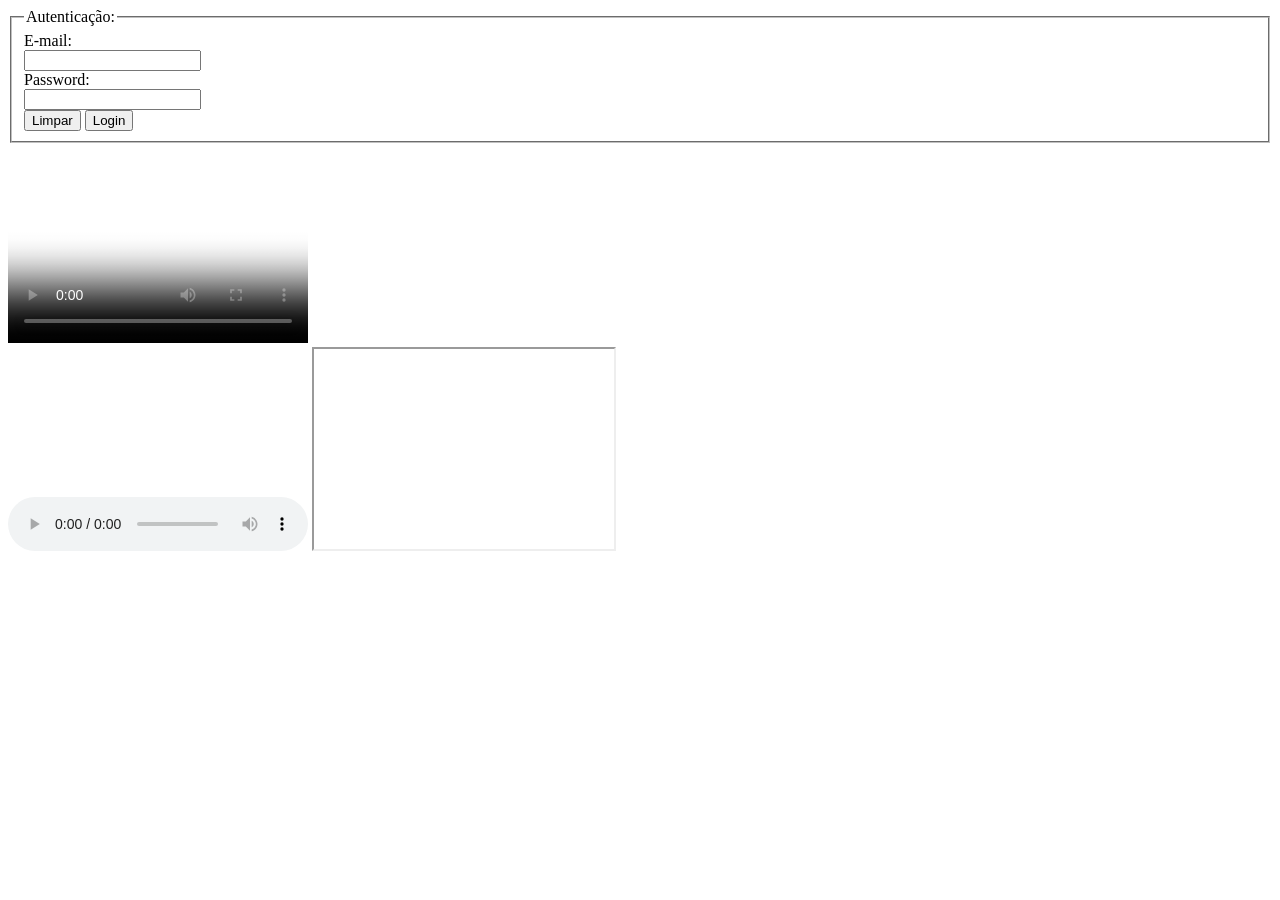
==== index.html @ 052f5f45 "Create index.html" ====
<!DOCTYPE html>
<html lang="en">
<head>
  <meta charset="UTF-8">
  <meta name="viewport" content="width=device-width, initial-scale=1.0">
  <title>Document</title>
</head>
<body>
  <form action="http://server/process.php    ">
    <fieldset>
      <legend>Autenticação:</legend>
      <label>E-mail: <br><input type="email" name="email" required></label><br>
      <label>Password: <br><input type="password" name="password" required></label><br>
      <input type="reset" value="Limpar"> 
      <input type="submit" value="Login">
    </fieldset>
  </form>
  <video width="300" height="200" poster="videocover.png" controls autoplay loop ></video>
  <source src="video.mp4" type="video/mp4">
  <source src="video.webm" type="video/ogg"> <br>
  <audio controls>
  <source src="buzina.ogg" type="audio/ogg">
  </audio>
  <iframe 
  width="300" height="200"
   src="https://www.youtube.com/watch?v=vw-KWfKwvTQ"></iframe>
  
</body>
</html>
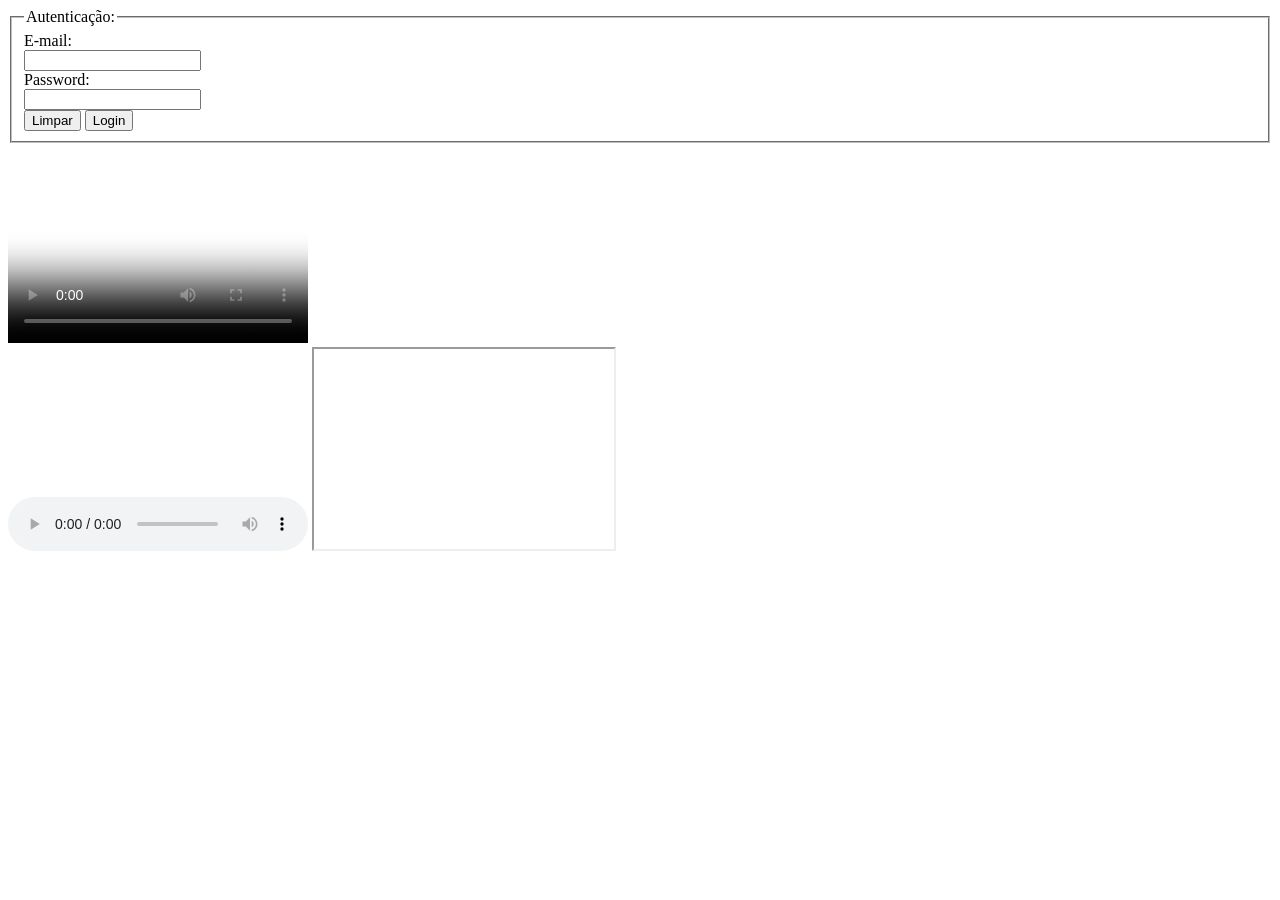
==== commit 204d9994: "Remove YouTube iframe source Removed YouTube video source from iframe." ====
--- a/index.html
+++ b/index.html
@@ -23,7 +23,7 @@
   </audio>
   <iframe 
   width="300" height="200"
-   src="https://www.youtube.com/watch?v=vw-KWfKwvTQ"></iframe>
+   src=""></iframe>
   
 </body>
-</html>+</html>
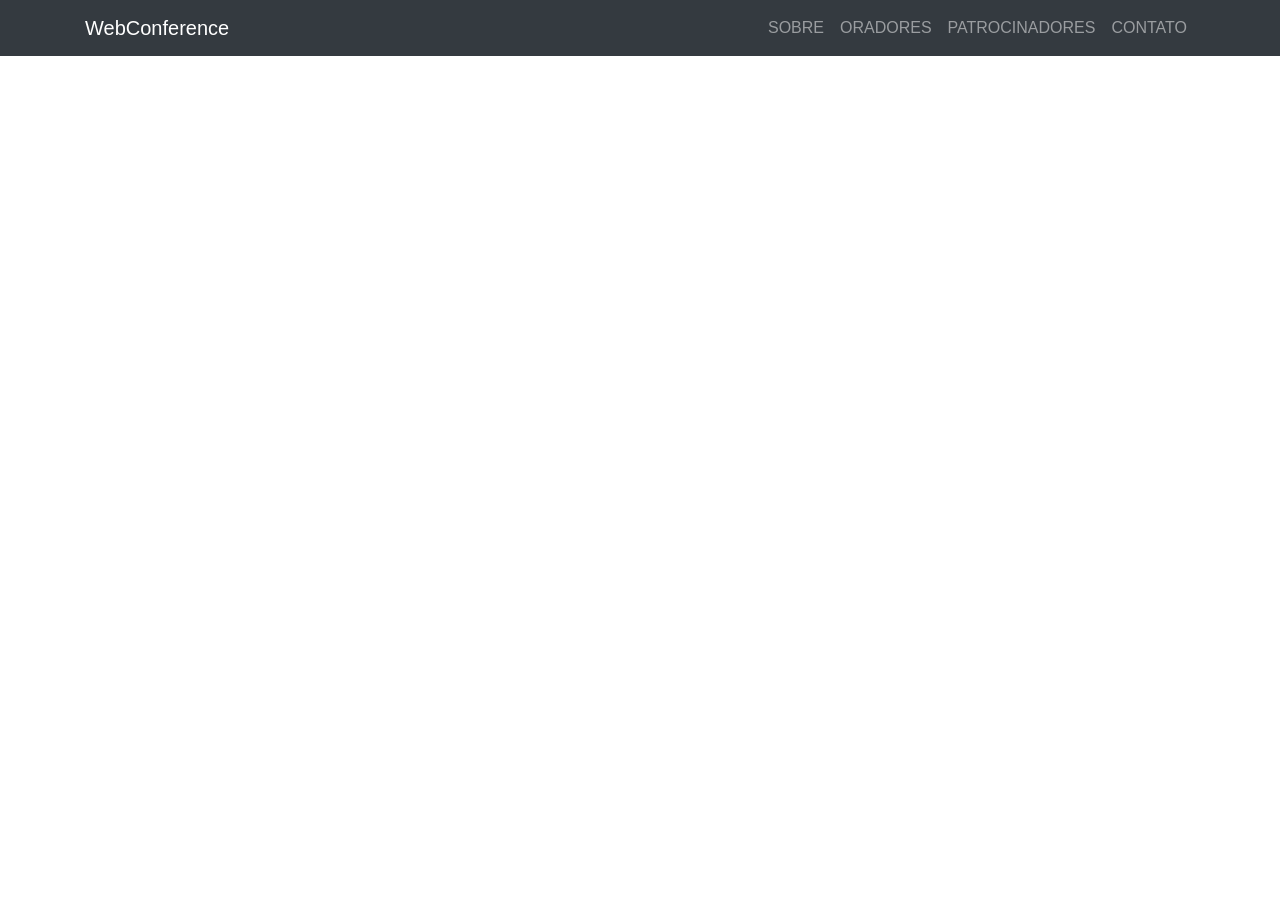
==== commit 0f8ec7c5: "Correção do alinhamento da navbar e menus" ====
--- a/index.html
+++ b/index.html
@@ -1,29 +1,65 @@
-<!DOCTYPE html>
+<!doctype html>
 <html lang="en">
-<head>
-  <meta charset="UTF-8">
-  <meta name="viewport" content="width=device-width, initial-scale=1.0">
-  <title>Document</title>
-</head>
-<body>
-  <form action="http://server/process.php    ">
-    <fieldset>
-      <legend>Autenticação:</legend>
-      <label>E-mail: <br><input type="email" name="email" required></label><br>
-      <label>Password: <br><input type="password" name="password" required></label><br>
-      <input type="reset" value="Limpar"> 
-      <input type="submit" value="Login">
-    </fieldset>
-  </form>
-  <video width="300" height="200" poster="videocover.png" controls autoplay loop ></video>
-  <source src="video.mp4" type="video/mp4">
-  <source src="video.webm" type="video/ogg"> <br>
-  <audio controls>
-  <source src="buzina.ogg" type="audio/ogg">
-  </audio>
-  <iframe 
-  width="300" height="200"
-   src=""></iframe>
-  
-</body>
+  <head>
+    <meta charset="UTF-8" />
+    <meta name="viewport" content="width=device-width, initial-scale=1.0" />
+    <meta http-equiv="X-UA-Compatible" content="ie=edge" />
+    <link
+      rel="stylesheet"
+      href="https://stackpath.bootstrapcdn.com/bootstrap/4.3.1/css/bootstrap.min.css"
+    />
+    <title>Document</title>
+  </head>
+  <body>
+    <header>
+      <!-- Imagem Principal e Botão de Inscrição na Conferência -->
+    </header>
+
+    <nav class="navbar navbar-expand-lg navbar-dark bg-dark fixed-top">
+      <div class="container">
+        <a class="navbar-brand" href="#page-top">WebConference</a>
+
+        <button
+          class="navbar-toggler"
+          type="button"
+          data-toggle="collapse"
+          data-target="#navbarResponsive"
+        >
+          <span class="navbar-toggler-icon"></span>
+        </button>
+
+        <div class="collapse navbar-collapse" id="navbarResponsive">
+          <ul class="navbar-nav text-uppercase ml-auto">
+            <li class="nav-item">
+              <a class="nav-link" href="#Sobre">Sobre</a>
+            </li>
+            <li class="nav-item">
+              <a class="nav-link" href="#Oradores">Oradores</a>
+            </li>
+            <li class="nav-item">
+              <a class="nav-link" href="#Patrocinadores">Patrocinadores</a>
+            </li>
+            <li class="nav-item">
+              <a class="nav-link" href="#Contatos">Contato</a>
+            </li>
+          </ul>
+        </div>
+      </div>
+    </nav>
+
+    <section id="Sobre"><!-- Informação Básica Sobre a Conferência --></section>
+    <section id="Oradores">
+      <!-- Informação Sobre os Oradores da Conferência -->
+    </section>
+    <section id="Patrocinadores">
+      <!-- Informação Sobre os Patrocinadores -->
+    </section>
+    <section id="Contatos"><!-- Formulário Para Contatos e Mapa --></section>
+
+    <script src="https://code.jquery.com/jquery-3.3.1.slim.min.js"></script>
+    <script src="https://cdnjs.cloudflare.com/ajax/libs/popper.js/1.14.7/umd/popper.min.js"></script>
+    <script src="https://stackpath.bootstrapcdn.com/bootstrap/4.3.1/js/bootstrap.min.js"></script>
+
+    <footer><!-- Links para as Redes Sociais e Copyright --></footer>
+  </body>
 </html>
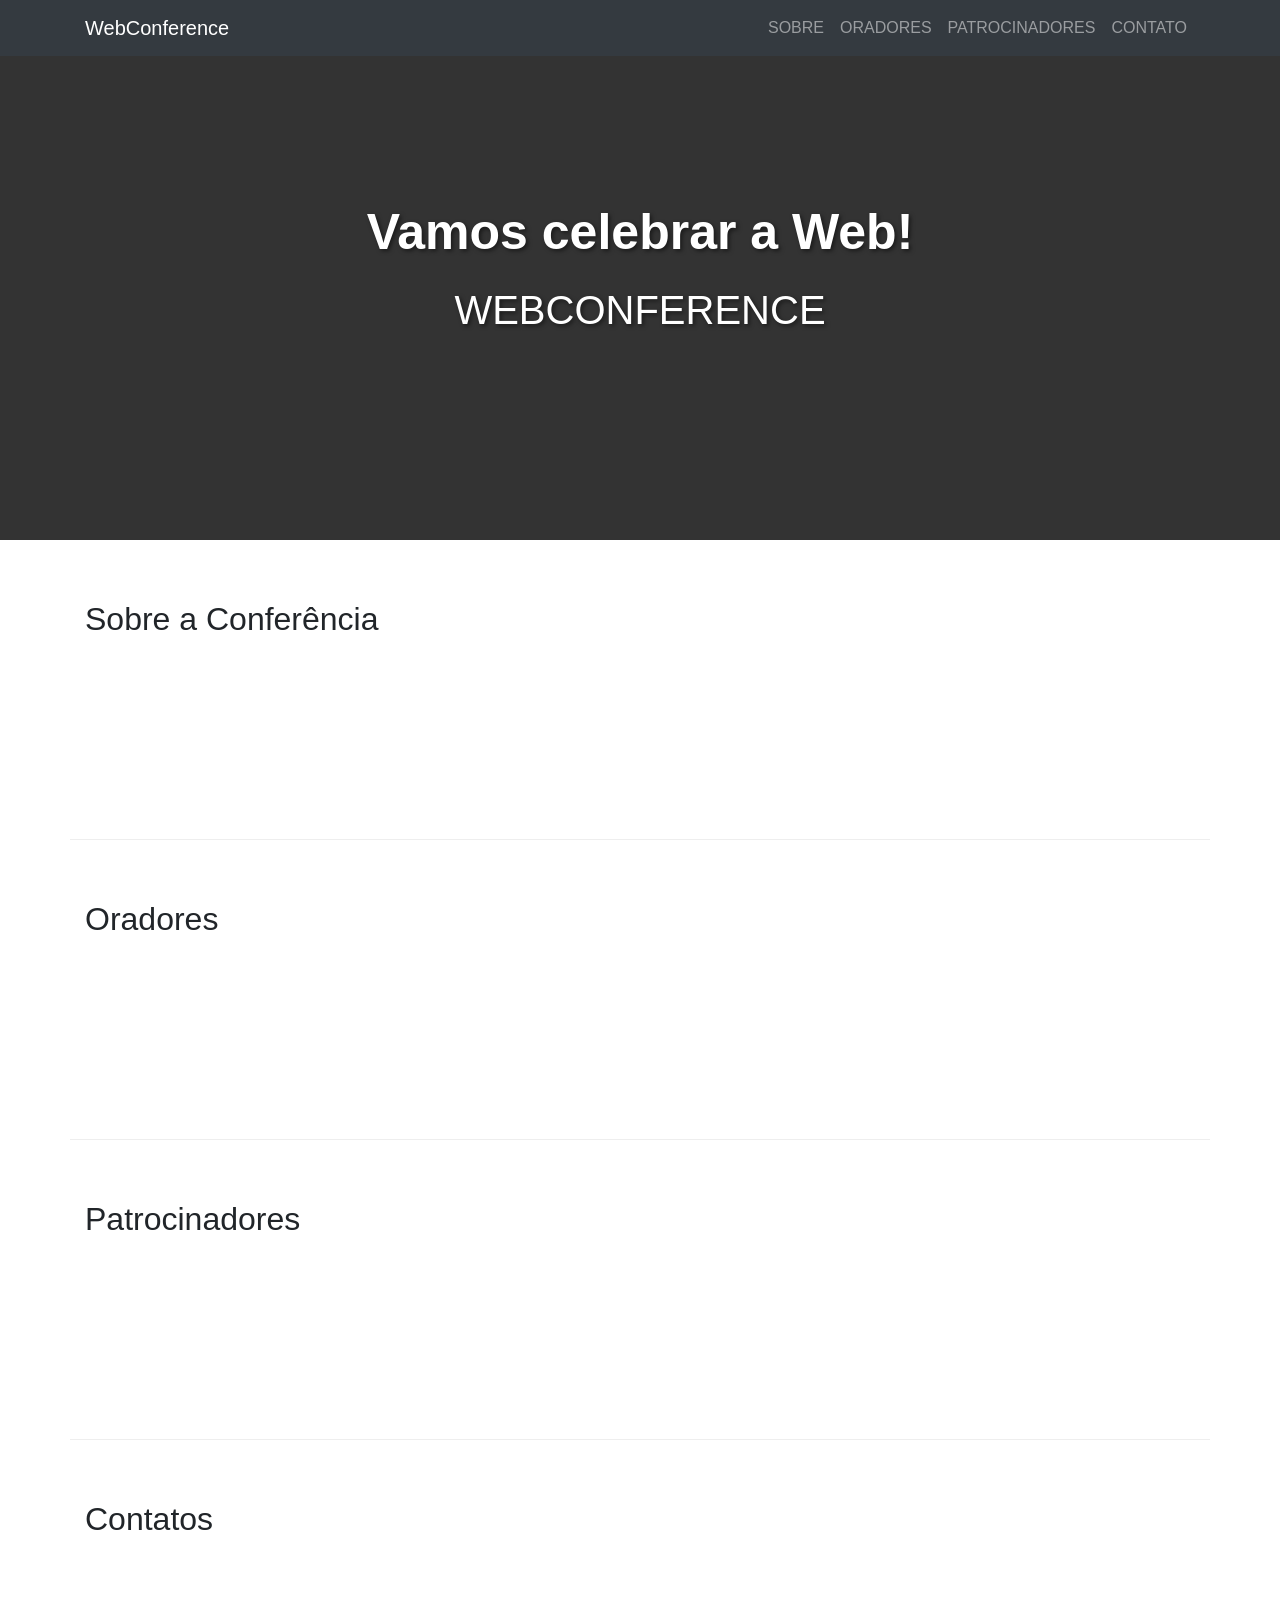
==== commit b9b3b209: "apagei cópia do index" ====
--- a/index.html
+++ b/index.html
@@ -1,24 +1,48 @@
 <!doctype html>
-<html lang="en">
+<html lang="pt">
   <head>
     <meta charset="UTF-8" />
     <meta name="viewport" content="width=device-width, initial-scale=1.0" />
-    <meta http-equiv="X-UA-Compatible" content="ie=edge" />
     <link
       rel="stylesheet"
       href="https://stackpath.bootstrapcdn.com/bootstrap/4.3.1/css/bootstrap.min.css"
     />
-    <title>Document</title>
+    <title>WebConference</title>
+
+    <style>
+      /* O CSS deve ficar aqui ou num ficheiro externo */
+      header.masthead {
+        text-align: center;
+        color: white;
+        background-color: #333; /* Cor de fundo caso a imagem falhe */
+        background-image: url("https://images.unsplash.com/photo-1505373877841-8d25f7d46678?auto=format&fit=crop&w=1350&q=80");
+        background-repeat: no-repeat;
+        background-attachment: scroll;
+        background-position: center;
+        background-size: cover;
+        height: 60vh; /* Define uma altura para vermos o fundo */
+        display: flex;
+        align-items: center;
+        justify-content: center;
+      }
+
+      header.masthead .intro-text {
+        font-size: 50px;
+        font-weight: bold;
+        text-shadow: 2px 2px 4px rgba(0, 0, 0, 0.5);
+      }
+
+      section {
+        padding: 60px 0;
+        min-height: 300px;
+        border-bottom: 1px solid #eee;
+      }
+    </style>
   </head>
-  <body>
-    <header>
-      <!-- Imagem Principal e Botão de Inscrição na Conferência -->
-    </header>
-
+  <body id="page-top">
     <nav class="navbar navbar-expand-lg navbar-dark bg-dark fixed-top">
       <div class="container">
         <a class="navbar-brand" href="#page-top">WebConference</a>
-
         <button
           class="navbar-toggler"
           type="button"
@@ -27,7 +51,6 @@
         >
           <span class="navbar-toggler-icon"></span>
         </button>
-
         <div class="collapse navbar-collapse" id="navbarResponsive">
           <ul class="navbar-nav text-uppercase ml-auto">
             <li class="nav-item">
@@ -47,19 +70,24 @@
       </div>
     </nav>
 
-    <section id="Sobre"><!-- Informação Básica Sobre a Conferência --></section>
-    <section id="Oradores">
-      <!-- Informação Sobre os Oradores da Conferência -->
+    <header class="masthead">
+      <div class="container">
+        <div class="intro-text">
+          Vamos celebrar a Web!<br />
+          <small>WEBCONFERENCE</small>
+        </div>
+      </div>
+    </header>
+
+    <section id="Sobre" class="container"><h2>Sobre a Conferência</h2></section>
+    <section id="Oradores" class="container"><h2>Oradores</h2></section>
+    <section id="Patrocinadores" class="container">
+      <h2>Patrocinadores</h2>
     </section>
-    <section id="Patrocinadores">
-      <!-- Informação Sobre os Patrocinadores -->
-    </section>
-    <section id="Contatos"><!-- Formulário Para Contatos e Mapa --></section>
+    <section id="Contatos" class="container"><h2>Contatos</h2></section>
 
     <script src="https://code.jquery.com/jquery-3.3.1.slim.min.js"></script>
     <script src="https://cdnjs.cloudflare.com/ajax/libs/popper.js/1.14.7/umd/popper.min.js"></script>
     <script src="https://stackpath.bootstrapcdn.com/bootstrap/4.3.1/js/bootstrap.min.js"></script>
-
-    <footer><!-- Links para as Redes Sociais e Copyright --></footer>
   </body>
 </html>
